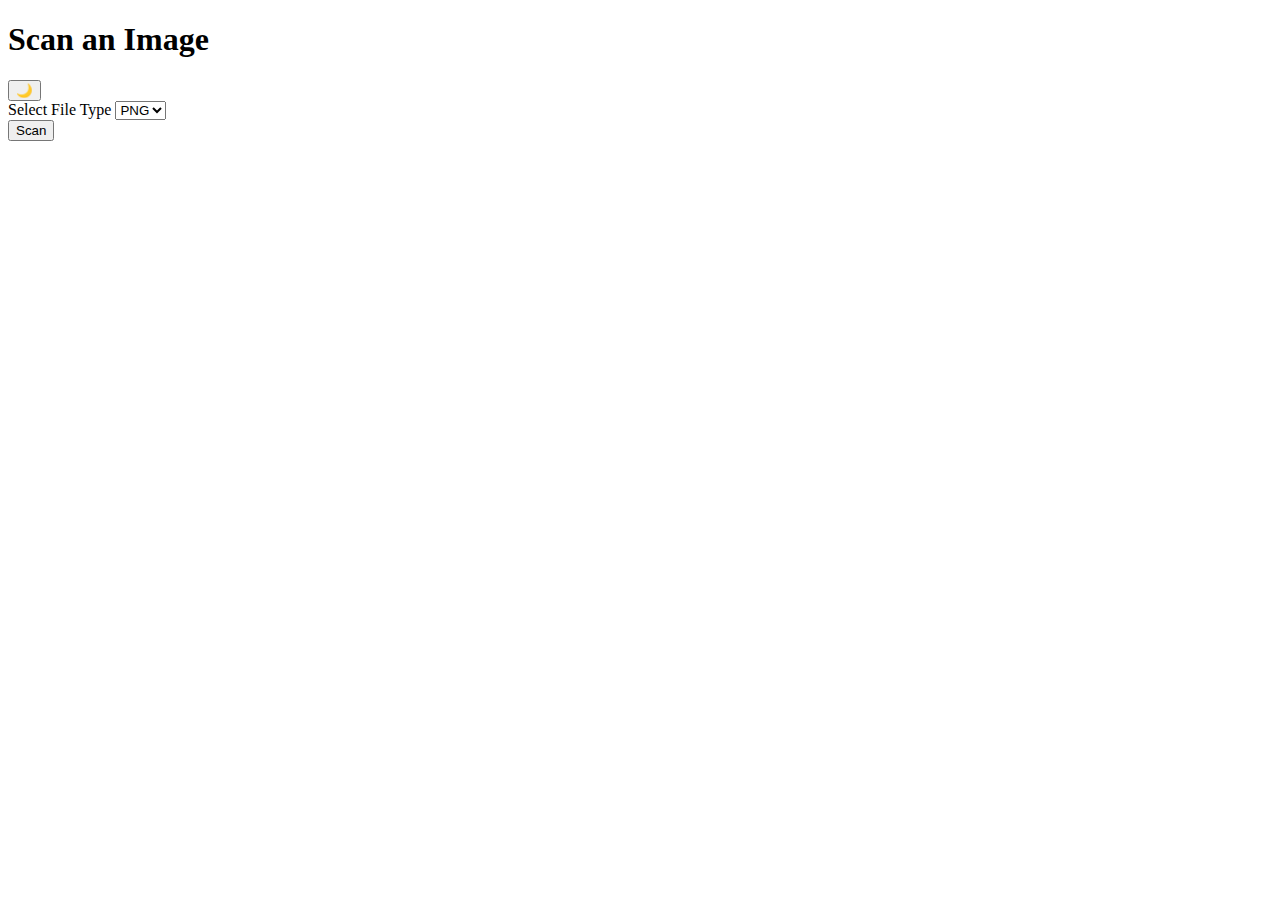
==== templates/index.html @ 7cbe2dee "Initial commit" ====
<!DOCTYPE html>
<html lang="en">
<head>
    <meta charset="UTF-8">
    <meta name="viewport" content="width=device-width, initial-scale=1.0">
    <title>Scan Image</title>
    <link rel="stylesheet" href="static/styles.css">
    <script src="static/script.js" defer></script>
</head>
<body>
    <div class="container">
        <h1>Scan an Image</h1>
        <button id="theme-toggle" class="theme-toggle-btn">🌙</button> <!-- Theme toggle button -->

        <form id="scanForm" action="/scan" method="POST">
            <div class="form-group">
                <label for="file_type">Select File Type</label>
                <select id="file_type" name="file_type" class="form-control">
                    <option value="png">PNG</option>
                    <option value="tiff">TIFF</option>
                    <option value="pdf">PDF</option>
                </select>
            </div>

            <div class="form-group">
                <button type="submit" id="scanButton" class="btn btn-primary">Scan</button>
            </div>

            <!-- Loading spinner, initially hidden -->
            <div id="loadingSpinner" style="display:none;">
                <img src="/assets/spinner.gif" alt="Loading..." />
            </div>
        </form>
    </div>
</body>
</html>
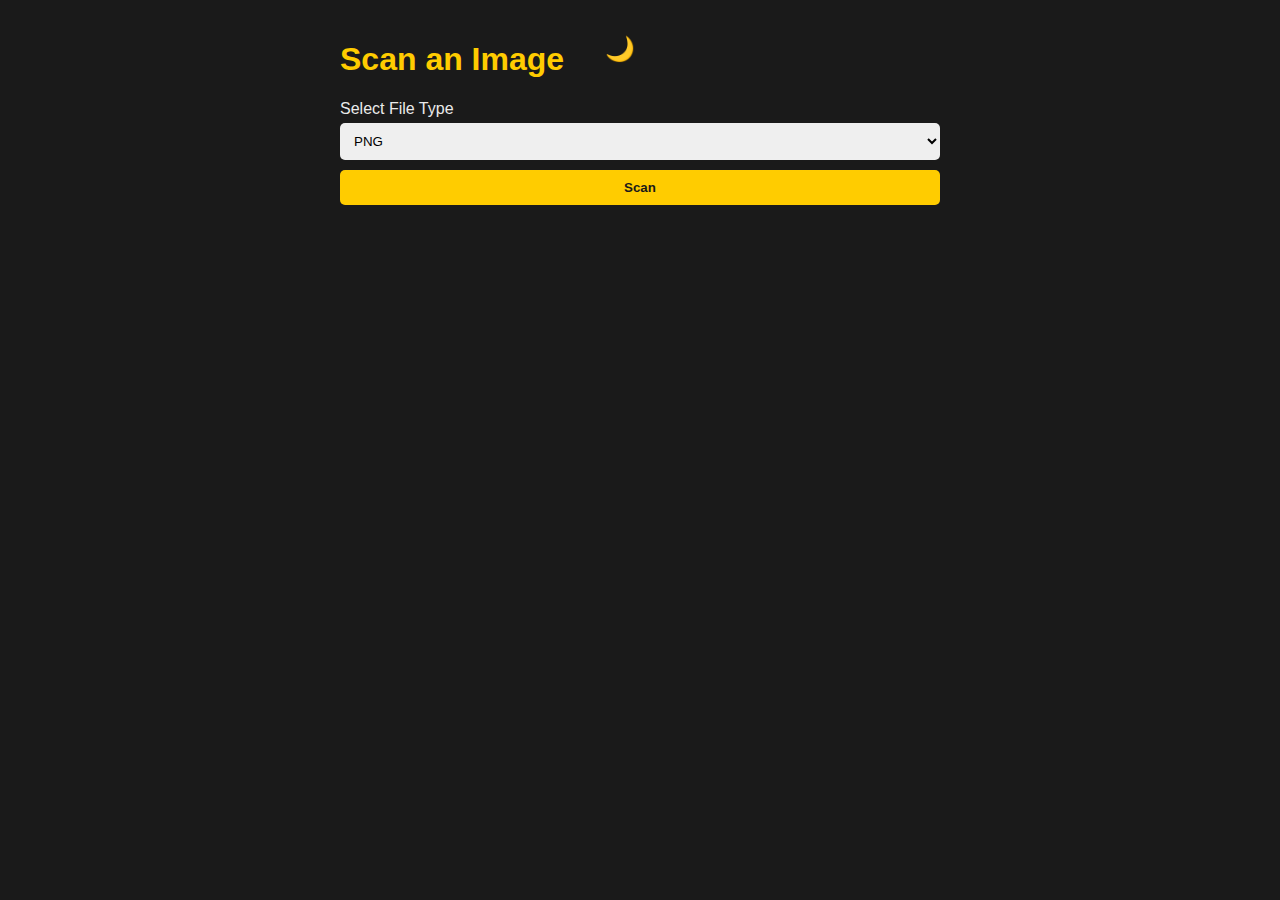
==== commit 1249c4fd: "Fixed assets folder not loading." ====
--- a/templates/index.html
+++ b/templates/index.html
@@ -4,8 +4,8 @@
     <meta charset="UTF-8">
     <meta name="viewport" content="width=device-width, initial-scale=1.0">
     <title>Scan Image</title>
-    <link rel="stylesheet" href="static/styles.css">
-    <script src="static/script.js" defer></script>
+    <link rel="stylesheet" href="/assets/styles.css">
+    <script src="/assets/script.js" defer></script>
 </head>
 <body>
     <div class="container">
--- a/assets/styles.css
+++ b/assets/styles.css
@@ -0,0 +1,79 @@
+/* Default dark theme styles */
+body {
+    font-family: Arial, sans-serif;
+    background-color: #1a1a1a;
+    color: #eaeaea;
+    margin: 0;
+    padding: 20px;
+    transition: background-color 0.3s, color 0.3s;
+}
+
+.container, .content {
+    max-width: 600px;
+    margin: 0 auto;
+}
+
+h1 {
+    color: #ffcc00;
+}
+
+.form-group label {
+    color: #eaeaea;
+}
+
+select, button {
+    width: 100%;
+    padding: 10px;
+    margin: 5px 0;
+    border: none;
+    border-radius: 5px;
+}
+
+button {
+    background-color: #ffcc00;
+    color: #1a1a1a;
+    font-weight: bold;
+    cursor: pointer;
+}
+
+button:disabled {
+    background-color: #666;
+    cursor: not-allowed;
+}
+
+a {
+    color: #ffcc00;
+}
+
+#theme-toggle {
+    position: fixed;
+    top: 20px;
+    right: 20px;
+    background: none;
+    border: none;
+    font-size: 24px;
+    cursor: pointer;
+}
+
+/* Light theme styles */
+body.light-mode {
+    background-color: #f4f4f4;
+    color: #333;
+}
+
+body.light-mode h1 {
+    color: #0056b3;
+}
+
+body.light-mode button {
+    background-color: #0056b3;
+    color: #fff;
+}
+
+body.light-mode a {
+    color: #0056b3;
+}
+
+body.light-mode #theme-toggle {
+    color: #0056b3;
+}
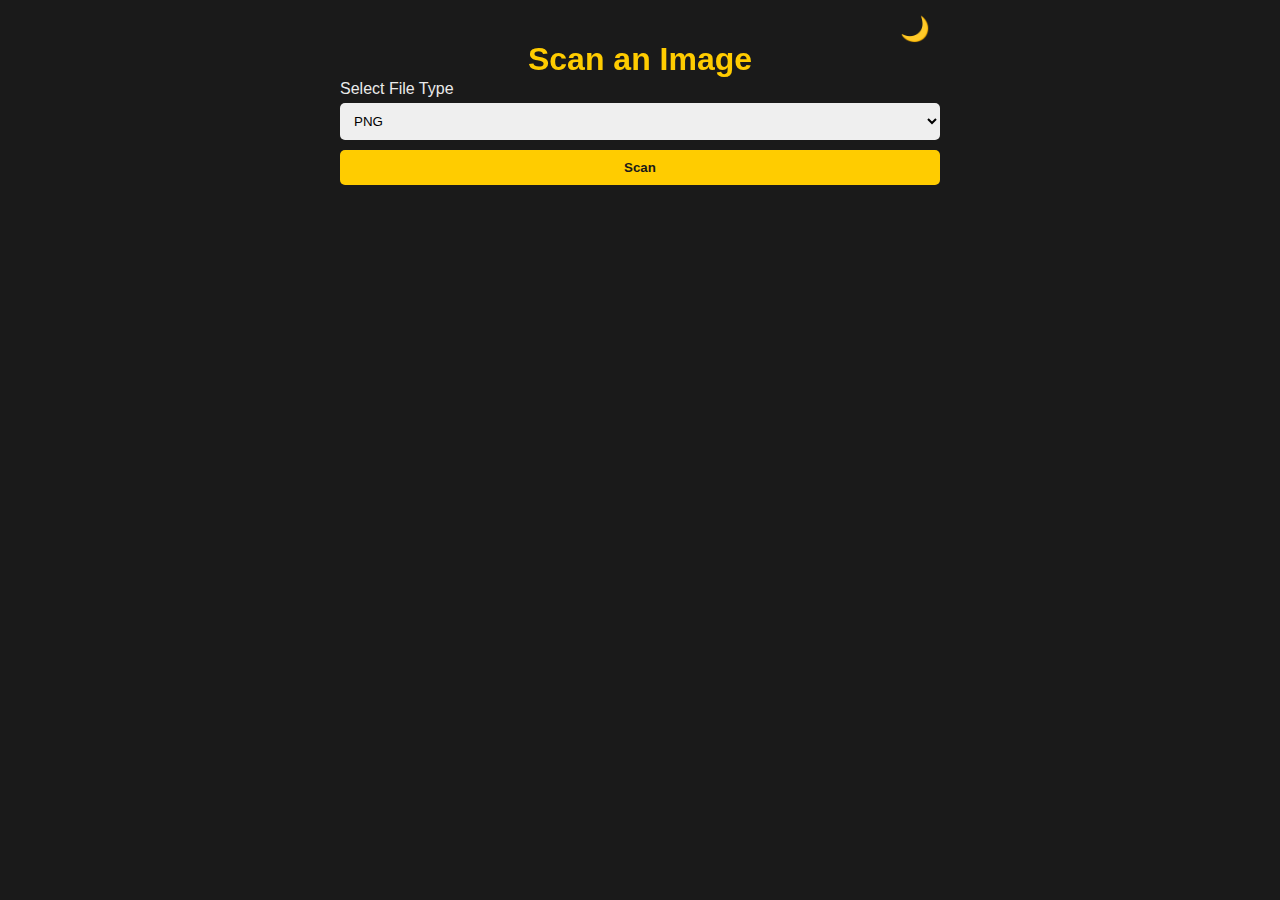
==== commit 478e1615: "Mostly styling shenanigans." ====
--- a/templates/index.html
+++ b/templates/index.html
@@ -8,10 +8,17 @@
     <script src="/assets/script.js" defer></script>
 </head>
 <body>
+    <!-- Header with Scan heading and theme toggle button -->
+    <header id="page-header">
+        <div class="header-text-box">
+            <h1>Scan an Image</h1>
+        </div>
+        <div class="theme-toggle-box">
+            <button id="theme-toggle" class="theme-toggle-btn">🌙</button> <!-- Theme toggle button -->
+        </div> 
+    </header>
+
     <div class="container">
-        <h1>Scan an Image</h1>
-        <button id="theme-toggle" class="theme-toggle-btn">🌙</button> <!-- Theme toggle button -->
-
         <form id="scanForm" action="/scan" method="POST">
             <div class="form-group">
                 <label for="file_type">Select File Type</label>
@@ -25,12 +32,15 @@
             <div class="form-group">
                 <button type="submit" id="scanButton" class="btn btn-primary">Scan</button>
             </div>
+        </form>
 
-            <!-- Loading spinner, initially hidden -->
-            <div id="loadingSpinner" style="display:none;">
-                <img src="/assets/spinner.gif" alt="Loading..." />
-            </div>
-        </form>
+        <!-- Light gray overlay -->
+        <div id="overlay"></div>
+
+        <!-- Loading spinner -->
+        <div id="loadingSpinner">
+            <img src="/assets/spinner.gif" alt="Loading..." />
+        </div>
     </div>
 </body>
-</html>+</html>
--- a/assets/styles.css
+++ b/assets/styles.css
@@ -4,13 +4,15 @@
     background-color: #1a1a1a;
     color: #eaeaea;
     margin: 0;
-    padding: 20px;
+    padding: 0;  /* Remove default padding */
     transition: background-color 0.3s, color 0.3s;
 }
 
+/* Container for the content, add padding to make room for the header */
 .container, .content {
     max-width: 600px;
     margin: 0 auto;
+    padding-top: 80px;  /* Make space for the header */
 }
 
 h1 {
@@ -45,14 +47,71 @@
     color: #ffcc00;
 }
 
+/* Header with 100% opacity and solid background */
+header {
+    position: fixed; /* Fix the header at the top of the screen */
+    top: 0;
+    left: 0;
+    right: 0;
+    color: #fff;
+    padding: 20px;
+    display: flex;
+    align-items: center;
+    z-index: 10; /* Ensure it stays on top */
+    box-sizing: border-box; /* Ensure padding doesn't affect layout */
+    max-width: 600px;
+    margin: 0 auto;
+}
+
+.header-text-box {
+    width: 100%;
+    height: 100%;
+    display: flex;
+    justify-content: center;
+    align-items: center;
+}
+
+.theme-toggle-box {
+    position: absolute;
+    top: 0;
+    right: 0;
+}
+
+/* Theme toggle button - Positioned in the top-right corner */
 #theme-toggle {
-    position: fixed;
-    top: 20px;
-    right: 20px;
     background: none;
     border: none;
     font-size: 24px;
     cursor: pointer;
+    color: #fff;
+}
+
+/* Overlay when scan button is clicked */
+#overlay {
+    display: none; /* Hidden by default */
+    position: fixed;
+    top: 0;
+    left: 0;
+    width: 100%;
+    height: 100%;
+    background-color: rgba(169, 169, 169, 0.5); /* Light gray with transparency */
+    z-index: 500; /* Overlay stays below the theme toggle */
+    padding-right: 40px; /* Ensure it doesn't cover the theme toggle button on the top-right */
+}
+
+/* Centered spinner */
+#loadingSpinner {
+    display: none; /* Hidden by default */
+    position: absolute;
+    top: 50%;
+    left: 50%;
+    transform: translate(-50%, -50%);
+    z-index: 1002; /* Ensure it appears above the overlay */
+}
+
+#loadingSpinner img {
+    width: 50px;
+    height: 50px;
 }
 
 /* Light theme styles */
@@ -77,3 +136,8 @@
 body.light-mode #theme-toggle {
     color: #0056b3;
 }
+
+/* Specific styling for the label in light mode */
+body.light-mode .form-group label {
+    color: black;  /* Change label color to black in light mode */
+}
